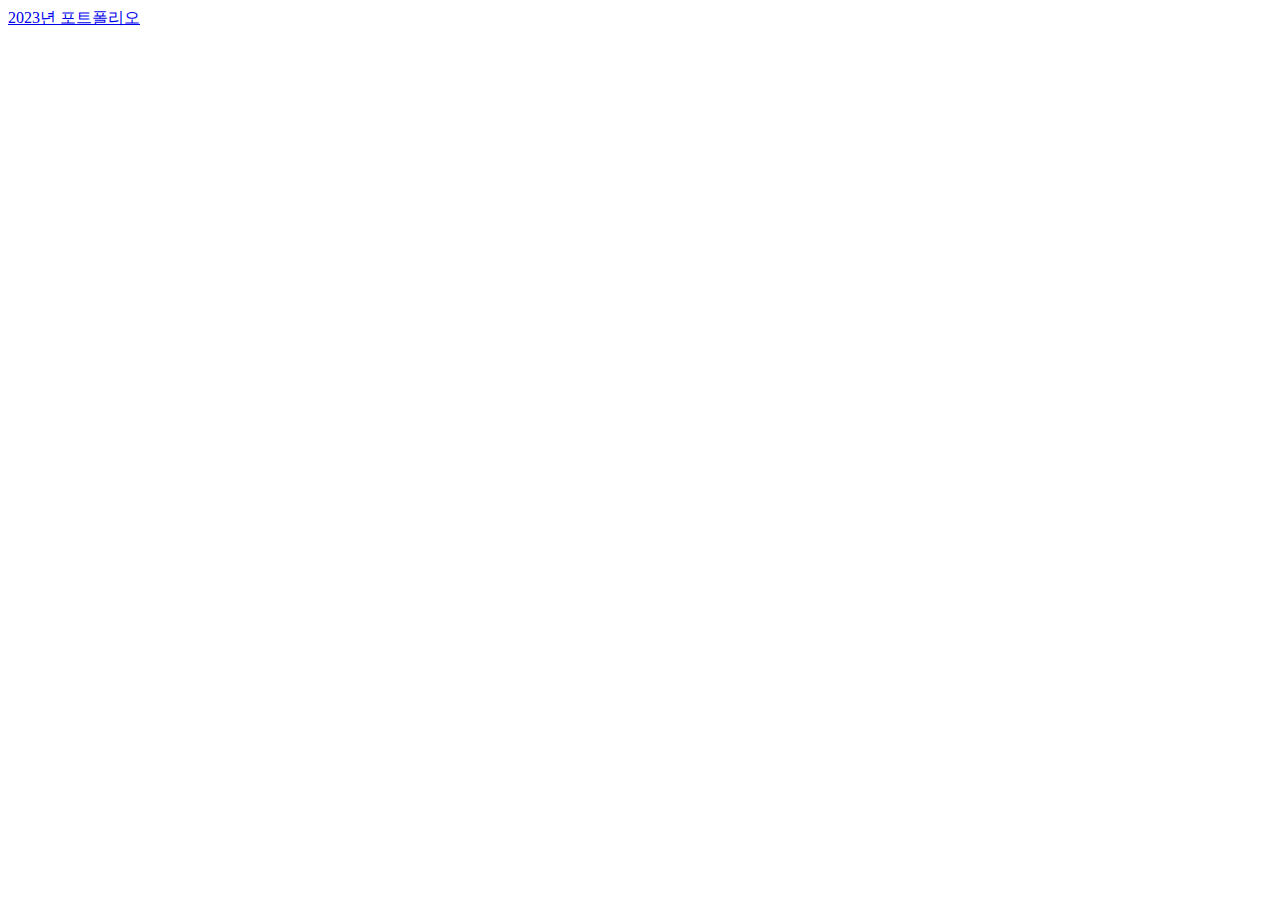
==== index.html @ 95677db5 "최상위 index.html 추가" ====
<!DOCTYPE html>
<html lang="ko">
<head>
  <meta charset="UTF-8">
  <meta http-equiv="X-UA-Compatible" content="IE=edge">
  <meta name="viewport" content="width=device-width, initial-scale=1.0">
  <title>Document</title>
</head>
<body>
  <a href="./2023/index.html">2023년 포트폴리오</a>
</body>
</html>
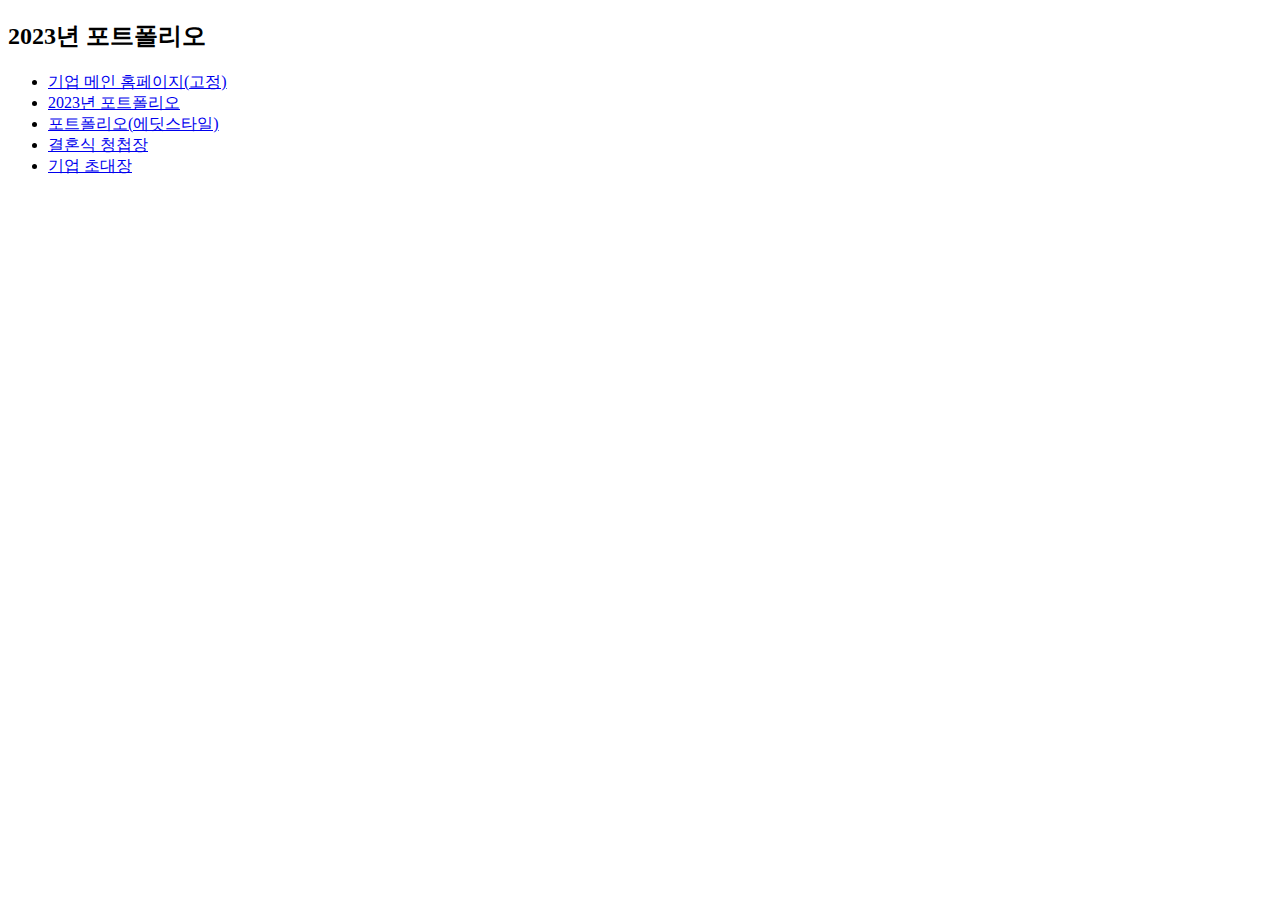
==== commit 0786b81a: "포폴 저이" ====
--- a/index.html
+++ b/index.html
@@ -7,6 +7,13 @@
   <title>Document</title>
 </head>
 <body>
-  <a href="./2023/index.html">2023년 포트폴리오</a>
+  <h2>2023년 포트폴리오</h2>
+  <ul>
+    <li><a href="./2023/IT-Company01/index.html">기업 메인 홈페이지(고정)</a></li>
+    <li><a href="./2023/portfilio-2023/index.html">2023년 포트폴리오</a></li>
+    <li><a href="./2023/portfolio-edit_style/index.html">포트폴리오(에딧스타일)</a></li>
+    <li><a href="./2023/mobile-invitation/wedding/index.html">결혼식 청첩장</a></li>
+    <li><a href="./2023/mobile-invitation/company/index.html">기업 초대장</a></li>
+  </ul>
 </body>
 </html>